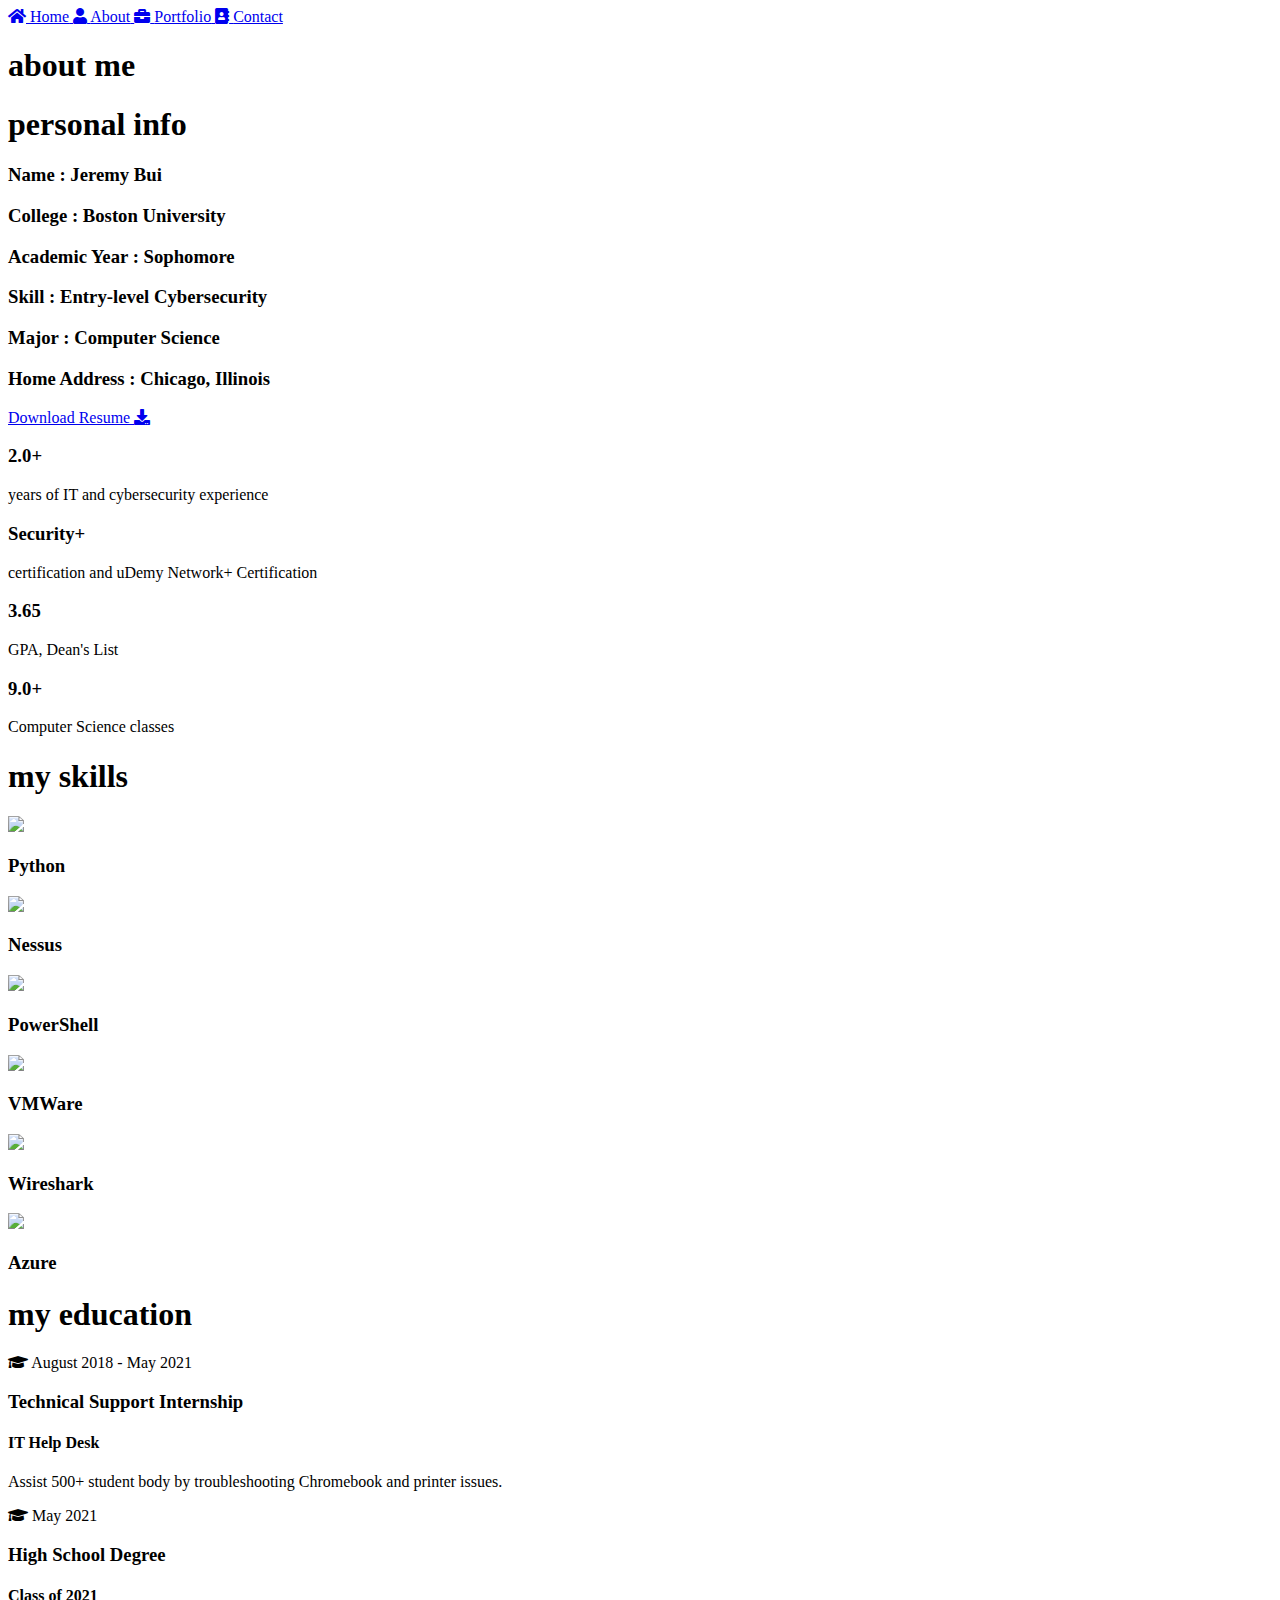
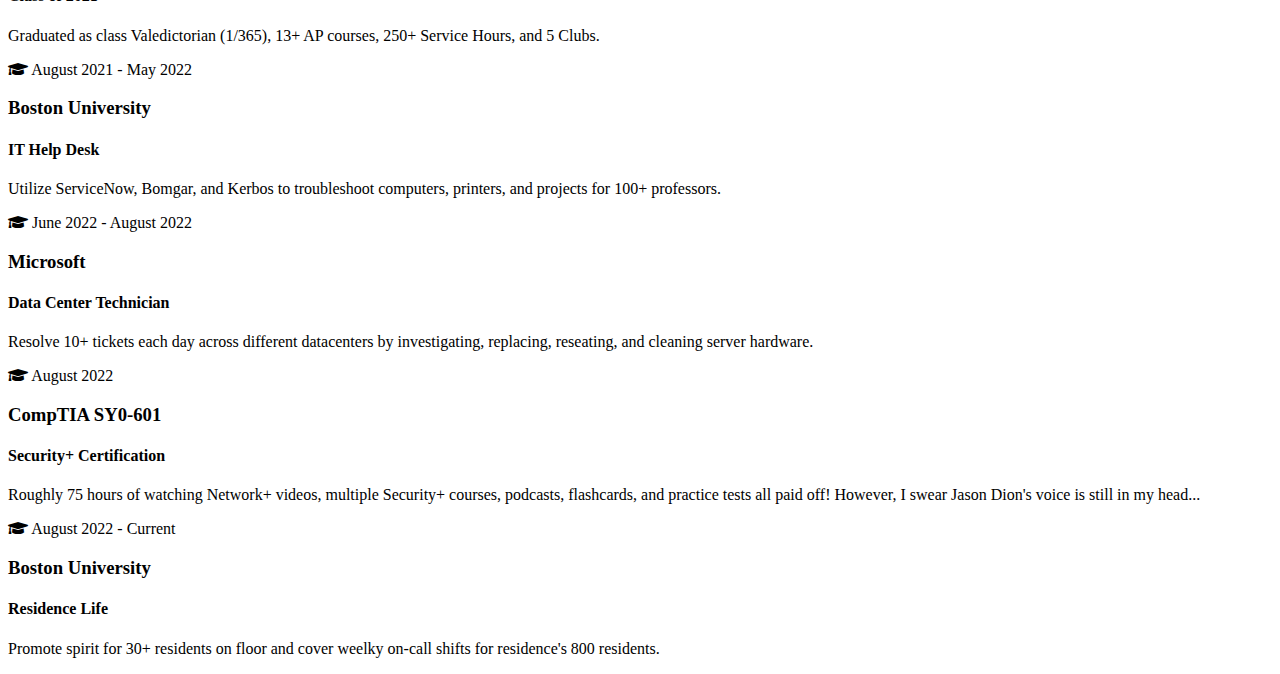
==== about.html @ 964626d3 "Add files via upload" ====
<!DOCTYPE html>
<html lang="en">
<head>
    <meta charset="UTF-8">
    <meta http-equiv="X-UA-Compatible" content="IE=edge">
    <meta name="viewport" content="width=device-width, initial-scale=1.0">
    <title>about</title>

    <!-- font awesome cdn link  -->
    <link rel="stylesheet" href="https://cdnjs.cloudflare.com/ajax/libs/font-awesome/5.15.4/css/all.min.css">

    <!-- custom css file link  -->
    <link rel="stylesheet" href="css/style.css">
    <script defer src="animate.js"></script>
</head>
<body>
    
<!-- navbar section starts  -->

<nav class="navbar">
    <a href="home.html"> <i class="fas fa-home"></i> <span>Home</span> </a>
    <a href="about.html"> <i class="fas fa-user"></i> <span>About</span> </a>
    <a href="portfolio.html"> <i class="fas fa-briefcase"></i> <span>Portfolio</span> </a>
    <a href="contact.html"> <i class="fas fa-address-book"></i> <span>Contact</span> </a>
</nav>

<!-- navbar section ends -->

<!-- about section starts  -->

<section class="about">

    <h1 class="heading hidden"> about <span>me</span> </h1>

    <div class="row">

        <div class="info-container hidden">

            <h1>personal info</h1>

            <div class="box-container">

                <div class="box">
                    <h3> <span>Name : </span> Jeremy Bui </h3>
                    <h3> <span>College :</span> </span> Boston University </h3>
                    <h3> <span>Academic Year : </span> Sophomore </h3>
                </div>
    
                <div class="box">
                    <h3> <span>Skill : </span> Entry-level Cybersecurity </h3>
                    <h3> <span>Major :</span> Computer Science</h3>
                    <h3> <span>Home Address : </span> Chicago, Illinois </h3>
                </div>

            </div>

            <a href="data/JeremyBuiResume.pdf" target="_blank" class="btn" > Download Resume <i class="fas fa-download"></i> </a>

        </div>

        <div class="count-container hidden">

            <div class="box">
                <h3>2.0+</h3>
                <p>years of IT and cybersecurity experience</p>
            </div>

            <div class="box">
                <h3>Security+</h3>
                <p>certification and uDemy Network+ Certification</p>
            </div>

            <div class="box">
                <h3>3.65</h3>
                <p>GPA, Dean's List</p>
            </div>

            <div class="box">
                <h3>9.0+</h3>
                <p>Computer Science classes</p>
            </div>

        </div>

    </div>

</section>

<!-- about section ends -->

<!-- skills section starts  -->

<section class="skills">

    <h1 class="heading"> <span>my</span> skills </h1>

    <div class="box-container">
        <div class="box hidden">
            <img src="images/icon-1.png">
            <h3>Python</h3>
        </div>
        <div class="box hidden">
            <img src="images/icon-2.png">
            <h3>Nessus</h3>
        </div>
        <div class="box hidden">
            <img src="images/icon-3.png">
            <h3>PowerShell</h3>
        </div>
        <div class="box hidden">
            <img src="images/icon-4.png">
            <h3>VMWare</h3>
        </div>
        <div class="box hidden">
            <img src="images/icon-5.png">
            <h3>Wireshark</h3>
        </div>
        <div class="box hidden">
            <img src="images/icon-6.png">
            <h3>Azure</h3>
        </div>
    </div>

</section>

<!-- skills section ends -->

<!-- education section starts  -->

<section class="education">

    <h1 class="heading"> <span>my</span> education </h1>

    <div class="box-container hidden">

        <div class="box">
            <i class="fas fa-graduation-cap"></i>
            <span>August 2018 - May 2021</span>
            <h3>Technical Support Internship</h3>
            <h4>IT Help Desk</h4>
            <p>Assist 500+ student body by troubleshooting Chromebook and printer issues.</p>
        </div>

        <div class="box">
            <i class="fas fa-graduation-cap"></i>
            <span>May 2021</span>
            <h3>High School Degree</h3>
            <h4>Class of 2021</h4>
            <p>Graduated as class Valedictorian (1/365), 13+ AP courses, 250+ Service Hours, and 5 Clubs.</p>
        </div>

        <div class="box">
            <i class="fas fa-graduation-cap"></i>
            <span>August 2021 - May 2022</span>
            <h3>Boston University</h3>
            <h4>IT Help Desk</h4>
            <p>Utilize ServiceNow, Bomgar, and Kerbos to troubleshoot computers, printers, and projects for 100+ professors.</p>
        </div>

        <div class="box">
            <i class="fas fa-graduation-cap"></i>
            <span>June 2022 - August 2022</span>
            <h3>Microsoft</h3>
            <h4>Data Center Technician</h4>
            <p>Resolve 10+ tickets each day across different datacenters by investigating, replacing, reseating, and cleaning server hardware.</p>
        </div>

        <div class="box">
            <i class="fas fa-graduation-cap"></i>
            <span>August 2022</span>
            <h3>CompTIA SY0-601</h3>
            <h4>Security+ Certification</h4>
            <p>Roughly 75 hours of watching Network+ videos, multiple Security+ courses, podcasts, flashcards, and practice tests all paid off! However, I swear Jason Dion's voice is still in my head...</p>
        </div>

        <div class="box">
            <i class="fas fa-graduation-cap"></i>
            <span>August 2022 - Current</span>
            <h3>Boston University</h3>
            <h4>Residence Life</h4>
            <h4></h4>
            <p>Promote spirit for 30+ residents on floor and cover weelky on-call shifts for residence's 800 residents.</p>
        </div>

    </div>

</section>

<!-- education section ends -->

</body>
</html>
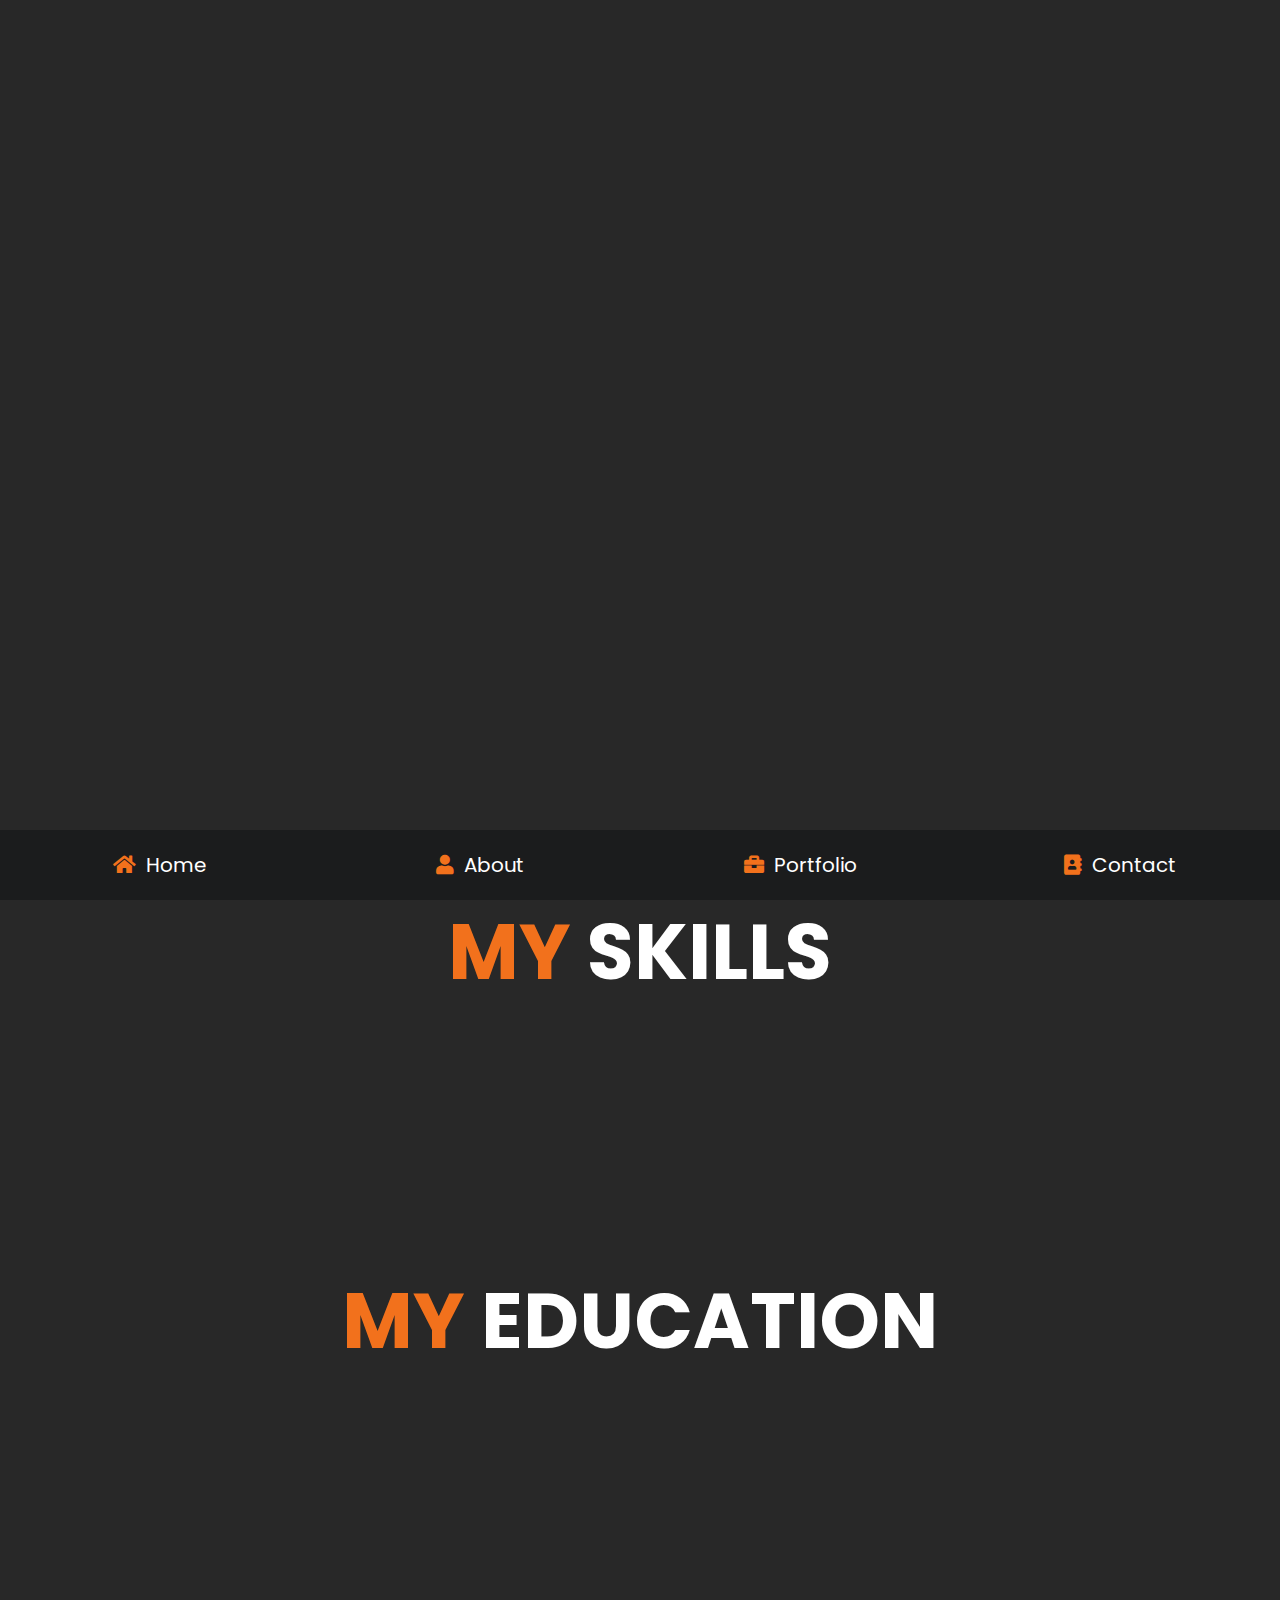
==== commit c83a403e: "updated button spacing" ====
--- a/about.html
+++ b/about.html
@@ -1,192 +1,197 @@
-<!DOCTYPE html>
-<html lang="en">
-<head>
-    <meta charset="UTF-8">
-    <meta http-equiv="X-UA-Compatible" content="IE=edge">
-    <meta name="viewport" content="width=device-width, initial-scale=1.0">
-    <title>about</title>
-
-    <!-- font awesome cdn link  -->
-    <link rel="stylesheet" href="https://cdnjs.cloudflare.com/ajax/libs/font-awesome/5.15.4/css/all.min.css">
-
-    <!-- custom css file link  -->
-    <link rel="stylesheet" href="css/style.css">
-    <script defer src="animate.js"></script>
-</head>
-<body>
-    
-<!-- navbar section starts  -->
-
-<nav class="navbar">
-    <a href="home.html"> <i class="fas fa-home"></i> <span>Home</span> </a>
-    <a href="about.html"> <i class="fas fa-user"></i> <span>About</span> </a>
-    <a href="portfolio.html"> <i class="fas fa-briefcase"></i> <span>Portfolio</span> </a>
-    <a href="contact.html"> <i class="fas fa-address-book"></i> <span>Contact</span> </a>
-</nav>
-
-<!-- navbar section ends -->
-
-<!-- about section starts  -->
-
-<section class="about">
-
-    <h1 class="heading hidden"> about <span>me</span> </h1>
-
-    <div class="row">
-
-        <div class="info-container hidden">
-
-            <h1>personal info</h1>
-
-            <div class="box-container">
-
-                <div class="box">
-                    <h3> <span>Name : </span> Jeremy Bui </h3>
-                    <h3> <span>College :</span> </span> Boston University </h3>
-                    <h3> <span>Academic Year : </span> Sophomore </h3>
-                </div>
-    
-                <div class="box">
-                    <h3> <span>Skill : </span> Entry-level Cybersecurity </h3>
-                    <h3> <span>Major :</span> Computer Science</h3>
-                    <h3> <span>Home Address : </span> Chicago, Illinois </h3>
-                </div>
-
-            </div>
-
-            <a href="data/JeremyBuiResume.pdf" target="_blank" class="btn" > Download Resume <i class="fas fa-download"></i> </a>
-
-        </div>
-
-        <div class="count-container hidden">
-
-            <div class="box">
-                <h3>2.0+</h3>
-                <p>years of IT and cybersecurity experience</p>
-            </div>
-
-            <div class="box">
-                <h3>Security+</h3>
-                <p>certification and uDemy Network+ Certification</p>
-            </div>
-
-            <div class="box">
-                <h3>3.65</h3>
-                <p>GPA, Dean's List</p>
-            </div>
-
-            <div class="box">
-                <h3>9.0+</h3>
-                <p>Computer Science classes</p>
-            </div>
-
-        </div>
-
-    </div>
-
-</section>
-
-<!-- about section ends -->
-
-<!-- skills section starts  -->
-
-<section class="skills">
-
-    <h1 class="heading"> <span>my</span> skills </h1>
-
-    <div class="box-container">
-        <div class="box hidden">
-            <img src="images/icon-1.png">
-            <h3>Python</h3>
-        </div>
-        <div class="box hidden">
-            <img src="images/icon-2.png">
-            <h3>Nessus</h3>
-        </div>
-        <div class="box hidden">
-            <img src="images/icon-3.png">
-            <h3>PowerShell</h3>
-        </div>
-        <div class="box hidden">
-            <img src="images/icon-4.png">
-            <h3>VMWare</h3>
-        </div>
-        <div class="box hidden">
-            <img src="images/icon-5.png">
-            <h3>Wireshark</h3>
-        </div>
-        <div class="box hidden">
-            <img src="images/icon-6.png">
-            <h3>Azure</h3>
-        </div>
-    </div>
-
-</section>
-
-<!-- skills section ends -->
-
-<!-- education section starts  -->
-
-<section class="education">
-
-    <h1 class="heading"> <span>my</span> education </h1>
-
-    <div class="box-container hidden">
-
-        <div class="box">
-            <i class="fas fa-graduation-cap"></i>
-            <span>August 2018 - May 2021</span>
-            <h3>Technical Support Internship</h3>
-            <h4>IT Help Desk</h4>
-            <p>Assist 500+ student body by troubleshooting Chromebook and printer issues.</p>
-        </div>
-
-        <div class="box">
-            <i class="fas fa-graduation-cap"></i>
-            <span>May 2021</span>
-            <h3>High School Degree</h3>
-            <h4>Class of 2021</h4>
-            <p>Graduated as class Valedictorian (1/365), 13+ AP courses, 250+ Service Hours, and 5 Clubs.</p>
-        </div>
-
-        <div class="box">
-            <i class="fas fa-graduation-cap"></i>
-            <span>August 2021 - May 2022</span>
-            <h3>Boston University</h3>
-            <h4>IT Help Desk</h4>
-            <p>Utilize ServiceNow, Bomgar, and Kerbos to troubleshoot computers, printers, and projects for 100+ professors.</p>
-        </div>
-
-        <div class="box">
-            <i class="fas fa-graduation-cap"></i>
-            <span>June 2022 - August 2022</span>
-            <h3>Microsoft</h3>
-            <h4>Data Center Technician</h4>
-            <p>Resolve 10+ tickets each day across different datacenters by investigating, replacing, reseating, and cleaning server hardware.</p>
-        </div>
-
-        <div class="box">
-            <i class="fas fa-graduation-cap"></i>
-            <span>August 2022</span>
-            <h3>CompTIA SY0-601</h3>
-            <h4>Security+ Certification</h4>
-            <p>Roughly 75 hours of watching Network+ videos, multiple Security+ courses, podcasts, flashcards, and practice tests all paid off! However, I swear Jason Dion's voice is still in my head...</p>
-        </div>
-
-        <div class="box">
-            <i class="fas fa-graduation-cap"></i>
-            <span>August 2022 - Current</span>
-            <h3>Boston University</h3>
-            <h4>Residence Life</h4>
-            <h4></h4>
-            <p>Promote spirit for 30+ residents on floor and cover weelky on-call shifts for residence's 800 residents.</p>
-        </div>
-
-    </div>
-
-</section>
-
-<!-- education section ends -->
-
-</body>
+<!DOCTYPE html>
+<html lang="en">
+<head>
+    <meta charset="UTF-8">
+    <meta http-equiv="X-UA-Compatible" content="IE=edge">
+    <meta name="viewport" content="width=device-width, initial-scale=1.0">
+    <title>about</title>
+
+    <!-- font awesome cdn link  -->
+    <link rel="stylesheet" href="https://cdnjs.cloudflare.com/ajax/libs/font-awesome/5.15.4/css/all.min.css">
+
+    <!-- custom css file link  -->
+    <link rel="stylesheet" href="css/style.css">
+    <script defer src="animate.js"></script>
+</head>
+<body>
+    
+<!-- navbar section starts  -->
+
+<nav class="navbar">
+    <a href="index.html"> <i class="fas fa-home"></i> <span>Home</span> </a>
+    <a href="about.html"> <i class="fas fa-user"></i> <span>About</span> </a>
+    <a href="portfolio.html"> <i class="fas fa-briefcase"></i> <span>Portfolio</span> </a>
+    <a href="contact.html"> <i class="fas fa-address-book"></i> <span>Contact</span> </a>
+</nav>
+
+<!-- navbar section ends -->
+
+<!-- about section starts  -->
+
+<section class="about">
+
+    <h1 class="heading hidden"> about <span>me</span> </h1>
+
+    <div class="row">
+
+        <div class="info-container hidden">
+
+            <h1>personal info</h1>
+
+            <div class="box-container">
+
+                <div class="box">
+                    <h3> <span>Name : </span> Jeremy Bui </h3>
+                    <h3> <span>College :</span> </span> Boston University </h3>
+                    <h3> <span>Academic Year : </span> Sophomore </h3>
+                </div>
+    
+                <div class="box">
+                    <h3> <span>Skill : </span> Entry-level Cybersecurity </h3>
+                    <h3> <span>Major :</span> Computer Science</h3>
+                    <h3> <span>Home Address : </span> Chicago, Illinois </h3>
+                </div>
+
+            </div>
+
+            <a href="data/JeremyBuiResume.pdf" target="_blank" class="btn in-line" > Download Resume <i class="fas fa-download"></i> </a>
+            <div class="share hiddenY in-line">
+                <a href="https://www.linkedin.com/in/jeremy-bui/" class="fab fa-linkedin "></a>
+                <a href="https://github.com/jbui02" class="fab fa-github"></a>
+                <a href="https://www.youtube.com/channel/UCMNgugSxkj9yCgmjRElc6OA" class="fab fa-youtube"></a>
+            </div>
+
+        </div>
+
+        <div class="count-container hidden">
+
+            <div class="box">
+                <h3>2.0+</h3>
+                <p>years of IT and cybersecurity experience</p>
+            </div>
+
+            <div class="box">
+                <h3>Security+</h3>
+                <p>certification and uDemy Network+ Certification</p>
+            </div>
+
+            <div class="box">
+                <h3>3.65</h3>
+                <p>GPA, Dean's List</p>
+            </div>
+
+            <div class="box">
+                <h3>9.0+</h3>
+                <p>Computer Science classes</p>
+            </div>
+
+        </div>
+
+    </div>
+
+</section>
+
+<!-- about section ends -->
+
+<!-- skills section starts  -->
+
+<section class="skills">
+
+    <h1 class="heading"> <span>my</span> skills </h1>
+
+    <div class="box-container">
+        <div class="box hidden">
+            <img src="images/icon-1.png">
+            <h3>Python</h3>
+        </div>
+        <div class="box hidden">
+            <img src="images/icon-2.png">
+            <h3>Nessus</h3>
+        </div>
+        <div class="box hidden">
+            <img src="images/icon-3.png">
+            <h3>PowerShell ISE</h3>
+        </div>
+        <div class="box hidden">
+            <img src="images/icon-4.png">
+            <h3>VMWare</h3>
+        </div>
+        <div class="box hidden">
+            <img src="images/icon-5.png">
+            <h3>Wireshark</h3>
+        </div>
+        <div class="box hidden">
+            <img src="images/icon-6.png">
+            <h3>Azure</h3>
+        </div>
+    </div>
+
+</section>
+
+<!-- skills section ends -->
+
+<!-- education section starts  -->
+
+<section class="education">
+
+    <h1 class="heading"> <span>my</span> education </h1>
+
+    <div class="box-container hidden">
+
+        <div class="box">
+            <i class="fas fa-graduation-cap"></i>
+            <span>August 2018 - May 2021</span>
+            <h3>Technical Support Internship</h3>
+            <h4>IT Help Desk</h4>
+            <p>Assist 500+ student body by troubleshooting Chromebook and printer issues.</p>
+        </div>
+
+        <div class="box">
+            <i class="fas fa-graduation-cap"></i>
+            <span>May 2021</span>
+            <h3>High School Degree</h3>
+            <h4>Class of 2021</h4>
+            <p>Graduated as class Valedictorian (1/365), 13+ AP courses, 250+ Service Hours, and 5 Clubs.</p>
+        </div>
+
+        <div class="box">
+            <i class="fas fa-graduation-cap"></i>
+            <span>August 2021 - May 2022</span>
+            <h3>Boston University</h3>
+            <h4>IT Help Desk</h4>
+            <p>Utilize ServiceNow, Bomgar, and Kerbos to troubleshoot computers, printers, and projects for 100+ professors.</p>
+        </div>
+
+        <div class="box">
+            <i class="fas fa-graduation-cap"></i>
+            <span>June 2022 - August 2022</span>
+            <h3>Microsoft</h3>
+            <h4>Data Center Technician</h4>
+            <p>Resolve 10+ tickets each day across different datacenters by investigating, replacing, reseating, and cleaning server hardware.</p>
+        </div>
+
+        <div class="box">
+            <i class="fas fa-graduation-cap"></i>
+            <span>August 2022</span>
+            <h3>CompTIA SY0-601</h3>
+            <h4>Security+ Certification</h4>
+            <p>Roughly 75 hours of watching Network+ videos, multiple Security+ courses, podcasts, flashcards, and practice tests all paid off! However, I swear Jason Dion's voice is still in my head...</p>
+        </div>
+
+        <div class="box">
+            <i class="fas fa-graduation-cap"></i>
+            <span>August 2022 - Current</span>
+            <h3>Boston University</h3>
+            <h4>Residence Life</h4>
+            <h4></h4>
+            <p>Promote spirit for 30+ residents on floor and cover weelky on-call shifts for residence's 800 residents.</p>
+        </div>
+
+    </div>
+
+</section>
+
+<!-- education section ends -->
+
+</body>
 </html>--- a/css/style.css
+++ b/css/style.css
@@ -0,0 +1,689 @@
+@import url("https://fonts.googleapis.com/css2?family=Poppins:wght@100;300;400;500;600;700&display=swap");
+* {
+  font-family: 'Poppins', sans-serif;
+  margin: 0;
+  padding: 0;
+  -webkit-box-sizing: border-box;
+          box-sizing: border-box;
+  text-decoration: none;
+  outline: none;
+  border: none;
+}
+
+html {
+  font-size: 62.5%;
+  overflow-x: hidden;
+}
+
+html::-webkit-scrollbar {
+  width: 1rem;
+}
+
+html::-webkit-scrollbar-track {
+  background: #282828;
+}
+
+html::-webkit-scrollbar-thumb {
+  background: #F2711C;
+  border-radius: 5rem;
+}
+
+body {
+  background: #282828;
+  padding-bottom: 6.5rem;
+}
+
+.divider {
+  color: #282828;
+}
+
+section {
+  padding: 5rem 9%;
+}
+
+.heading {
+  text-align: center;
+  font-size: 6vw;
+  color: #fff;
+  margin-bottom: 3rem;
+  text-transform: uppercase;
+}
+
+.heading span {
+  text-transform: uppercase;
+  color: #F2711C;
+}
+
+.btn {
+  display: inline-block;
+  margin-top: 1rem;
+  border-radius: 5rem;
+  background: #F2711C;
+  padding: .7rem;
+  font-size: 1.7rem;
+  color: #fff;
+  padding-left: 2rem;
+  margin-right: 19rem;
+}
+
+.btn i {
+  height: 4rem;
+  width: 4rem;
+  line-height: 4rem;
+  font-size: 1.7rem;
+  text-align: center;
+  background: #fff;
+  color: #F2711C;
+  border-radius: 50%;
+  margin-left: 1rem;
+  -webkit-transition: .2s linear;
+  transition: .2s linear;
+}
+
+.btn:hover i {
+  margin-left: 2rem;
+}
+
+.navbar {
+  position: fixed;
+  bottom: 0;
+  left: 0;
+  right: 0;
+  display: -webkit-box;
+  display: -ms-flexbox;
+  display: flex;
+  z-index: 1000;
+  -webkit-box-align: end;
+      -ms-flex-align: end;
+          align-items: flex-end;
+}
+
+.navbar a {
+  padding: 2rem;
+  font-size: 2rem;
+  background: #1B1C1D;
+  -webkit-box-flex: 1;
+      -ms-flex: 1;
+          flex: 1;
+  color: #fff;
+  text-align: center;
+  -webkit-transition: .2s linear;
+  transition: .2s linear;
+}
+
+.navbar a i {
+  color: #F2711C;
+  padding-right: .5rem;
+}
+
+.navbar a:hover {
+  background: #f79e63;
+  padding-bottom: 6rem;
+}
+
+.navbar a:hover i {
+  color: #fff;
+}
+
+.home {
+  display: -webkit-box;
+  display: -ms-flexbox;
+  display: flex;
+  -webkit-box-align: center;
+      -ms-flex-align: center;
+          align-items: center;
+  -ms-flex-wrap: wrap;
+      flex-wrap: wrap;
+  gap: 4rem;
+  min-height: calc(100vh - 6.5rem);
+}
+
+.home .auto-input{
+  font-family: "Incosolata", Consolas, monospace;
+  font-size: 5rem;
+  color: #d7b94c;
+}
+
+.home h4{
+  font-family: "Incosolata", Consolas, monospace;
+  font-size: 5rem;
+  color: #d7b94c;
+}
+
+.home .image {
+  -webkit-box-flex: 1;
+      -ms-flex: 1 1 42rem;
+          flex: 1 1 42rem;
+  text-align: center;
+}
+
+.home .image img {
+    width: 35rem;
+    border-radius: 50%;
+    margin-left: 2rem;
+}
+
+.home .content {
+  -webkit-box-flex: 1;
+      -ms-flex: 1 1 42rem;
+          flex: 1 1 42rem;
+}
+
+.home .content h3 {
+  font-size: 2.5rem;
+  color: #F2711C;
+  padding: .25rem 0;
+  display: block;
+}
+
+.in-line{
+  display: inline-block;
+}
+
+.wave {
+  display: inline-block;
+  animation: animate-wave 500ms infinite ease-in-out;
+  font-size: 4rem;
+}
+
+@keyframes animate-wave {
+  0% {
+    transform: rotate(0);
+  }
+  50% {
+    transform: rotate(30deg);
+  }
+  100% {
+    transform: rotate(0);
+  }
+}
+
+.home .content p {
+  font-size: 1.5rem;
+  color: #aaa;
+  padding: 1rem 0;
+  line-height: 2;
+}
+
+.about .row {
+  display: -webkit-box;
+  display: -ms-flexbox;
+  display: flex;
+  -webkit-box-align: center;
+      -ms-flex-align: center;
+          align-items: center;
+  -ms-flex-wrap: wrap;
+      flex-wrap: wrap;
+  gap: 2rem;
+}
+
+.about .row .info-container {
+  -webkit-box-flex: 1;
+      -ms-flex: 1 1 42rem;
+          flex: 1 1 42rem;
+}
+
+.about .row .info-container h1 {
+  font-size: 3rem;
+  color: #fff;
+  text-transform: uppercase;
+  padding-bottom: 1rem;
+}
+
+.about .row .info-container .box-container {
+  padding: 1rem 0;
+  display: -webkit-box;
+  display: -ms-flexbox;
+  display: flex;
+  -ms-flex-wrap: wrap;
+      flex-wrap: wrap;
+  gap: 2rem;
+}
+
+.about .row .info-container .box-container .box {
+  -webkit-box-flex: 1;
+      -ms-flex: 1 1 20rem;
+          flex: 1 1 20rem;
+}
+
+.about .row .info-container .box-container .box h3 {
+  font-size: 1.7rem;
+  color: #fff;
+  padding: 1rem 0;
+  font-weight: normal;
+}
+
+.about .row .info-container .box-container .box h3 span {
+  color: #aaa;
+  font-weight: lighter;
+}
+
+.about .row .count-container {
+  -webkit-box-flex: 1;
+      -ms-flex: 1 1 42rem;
+          flex: 1 1 42rem;
+  display: -webkit-box;
+  display: -ms-flexbox;
+  display: flex;
+  -ms-flex-wrap: wrap;
+      flex-wrap: wrap;
+  gap: 2rem;
+}
+
+.about .row .count-container .box {
+  -webkit-box-flex: 1;
+      -ms-flex: 1 1 20rem;
+          flex: 1 1 20rem;
+  padding: 3rem 4rem;
+  border-radius: .5rem;
+  background: #1a1a1a;
+  -webkit-box-shadow: 0 0.5rem 1rem rgba(0, 0, 0, 0.7);
+          box-shadow: 0 0.5rem 1rem rgba(0, 0, 0, 0.7);
+}
+
+.about .row .count-container .box h3 {
+  font-size: 5rem;
+  color: #F2711C;
+}
+
+.about .row .count-container .box p {
+  font-size: 2rem;
+  color: #aaa;
+}
+
+.skills .box-container {
+  display: -ms-grid;
+  display: grid;
+  -ms-grid-columns: (minmax(16rem, 1fr))[auto-fit];
+      grid-template-columns: repeat(auto-fit, minmax(16rem, 1fr));
+  gap: 1.5rem;
+}
+
+.skills .box-container .box {
+  padding: 2rem;
+  text-align: center;
+  -webkit-box-shadow: 0 0.5rem 1rem rgba(0, 0, 0, 0.7);
+          box-shadow: 0 0.5rem 1rem rgba(0, 0, 0, 0.7);
+  border-radius: .5rem;
+  background: #1a1a1a;
+}
+
+.skills .box-container .box:hover {
+  background: #fff;
+}
+
+.skills .box-container .box:hover h3 {
+  color: #0d0d0d;
+}
+
+.skills .box-container .box img {
+  height: 7rem;
+  margin-bottom: 1rem;
+}
+
+.skills .box-container .box h3 {
+  color: #fff;
+  font-size: 1.7rem;
+  font-weight: normal;
+  text-transform: uppercase;
+}
+
+.education .box-container {
+  display: -webkit-box;
+  display: -ms-flexbox;
+  display: flex;
+  -ms-flex-wrap: wrap;
+      flex-wrap: wrap;
+}
+
+.education .box-container .box {
+  -webkit-box-flex: 1;
+      -ms-flex: 1 1 40rem;
+          flex: 1 1 40rem;
+  margin-left: 2rem;
+  padding-top: 0;
+  padding-bottom: 0;
+  padding-left: 3.5rem;
+  padding-bottom: 3rem;
+  border-left: 0.1rem solid #aaa;
+  position: relative;
+}
+
+.education .box-container .box i {
+  height: 4.5rem;
+  width: 4.5rem;
+  line-height: 4.5rem;
+  font-size: 1.7rem;
+  border-radius: 50%;
+  background: #F2711C;
+  color: #fff;
+  text-align: center;
+  position: absolute;
+  top: -1rem;
+  left: -2.5rem;
+}
+
+.education .box-container .box span {
+  font-size: 2.0rem;
+  font-style: italic;
+  color: #fff;
+  border-radius: 5rem;
+  padding: .5rem 1.5rem;
+  background: #3b3b3b;
+}
+
+.education .box-container .box h3 {
+  font-size: 2.2rem;
+  color: #fff;
+  padding-top: 2.5rem;
+  font-weight: normal;
+  font-style: bold;
+}
+
+.education .box-container .box h4 {
+    font-size: 1.5rem;
+    color: rgb(203, 203, 203);
+    font-weight: normal;
+  }
+
+.education .box-container .box p {
+  font-size: 1.5rem;
+  padding-bottom: 2rem;
+  color: #aaa;
+  line-height: 2;
+}
+
+.portfolio {
+  text-align: center;
+}
+
+.portfolio .box-container {
+  display: -ms-grid;
+  display: grid;
+  -ms-grid-columns: (minmax(31rem, 1fr))[auto-fit];
+      grid-template-columns: repeat(auto-fit, minmax(31rem, 1fr));
+  gap: 1.5rem;
+  margin-bottom: 2rem;
+}
+
+.portfolio .box-container .box {
+  height: 30rem;
+  box-shadow: inset 0 -3em 3em rgba(255,255,255,0.1), 0 0 0 2px rgb(255, 255, 255),
+    0.3em 0.3em 1em rgba(255,255,255, 0.3);
+  overflow: hidden;
+  position: relative;
+}
+
+.portfolio .box-container .box:hover .content {
+  -webkit-transform: translateY(0%);
+          transform: translateY(0%);
+}
+
+.portfolio .box-container .box img {
+  height: 100%;
+  width: 100%;
+  -o-object-fit: cover;
+     object-fit: cover;
+}
+
+.portfolio .box-container .box .content{
+  position: absolute;
+  top: 0;
+  left: 0;
+  height: 100%;
+  width: 100%;
+  background: #fbd753;
+  display: -webkit-box;
+  display: -ms-flexbox;
+  display: flex;
+  -webkit-box-orient: vertical;
+  -webkit-box-direction: normal;
+      -ms-flex-flow: column;
+          flex-flow: column;
+  -webkit-box-align: center;
+      -ms-flex-align: center;
+          align-items: center;
+  -webkit-box-pack: center;
+      -ms-flex-pack: center;
+          justify-content: center;
+  padding: 2rem;
+  -webkit-transform: translateY(-100%);
+          transform: translateY(-100%);
+  -webkit-transition: .2s linear;
+  transition: .2s linear;
+}
+
+.portfolio .box-container .box .content h3 {
+  font-size: 2.5rem;
+  color: #fff;
+  text-transform: uppercase;
+  font-weight: normal;
+}
+
+.portfolio .box-container .box .content p {
+  padding: 1rem 0;
+  font-size: 1.5rem;
+  line-height: 2;
+  color: #aaa;
+}
+
+.portfolio .box-container .box .content a {
+  font-size: 2rem;
+  color: #F2711C;
+}
+
+.portfolio .box-container .box .content a:hover {
+  color: #fff;
+}
+
+.contact .row {
+  display: -webkit-box;
+  display: -ms-flexbox;
+  display: flex;
+  -webkit-box-align: center;
+      -ms-flex-align: center;
+          align-items: center;
+  -ms-flex-wrap: wrap;
+      flex-wrap: wrap;
+  gap: 2rem;
+}
+
+.contact .row .info-container {
+  width: 40rem;
+}
+
+.contact .row .info-container h1 {
+  font-size: 3rem;
+  text-transform: uppercase;
+  color: #fff;
+  padding-bottom: 1rem;
+}
+
+.contact .row .info-container p {
+  font-size: 1.5rem;
+  line-height: 2;
+  color: #aaa;
+  padding: 1rem 0;
+}
+
+.contact .row .info-container .box-container {
+  padding: 2rem 0;
+}
+
+.contact .row .info-container .box-container .box {
+  display: -webkit-box;
+  display: -ms-flexbox;
+  display: flex;
+  gap: 2rem;
+  padding: 1rem 0;
+}
+
+.contact .row .info-container .box-container .box i {
+  font-size: 3rem;
+  color: #F2711C;
+}
+
+.contact .row .info-container .box-container .box h3 {
+  font-size: 2rem;
+  color: #fff;
+}
+
+.share a {
+  font-size: 2rem;
+  height: 4.5rem;
+  width: 4.5rem;
+  line-height: 4.5rem;
+  border-radius: 50%;
+  background: #1a1a1a;
+  color: #fff;
+  text-align: center;
+  margin-right: .3rem;
+}
+
+.contact .row .info-container .share a:hover {
+  background: #F2711C;
+}
+
+.contact .row form {
+  -webkit-box-flex: 1;
+      -ms-flex: 1 1 42rem;
+          flex: 1 1 42rem;
+}
+
+.contact .row form .inputBox {
+  display: -webkit-box;
+  display: -ms-flexbox;
+  display: flex;
+  -ms-flex-wrap: wrap;
+      flex-wrap: wrap;
+  -webkit-box-pack: justify;
+      -ms-flex-pack: justify;
+          justify-content: space-between;
+}
+
+.contact .row form .inputBox input {
+  width: 49%;
+}
+
+.contact .row form .inputBox input,
+.contact .row form textarea {
+  border-radius: 5rem;
+  padding: 1.2rem 1.8rem;
+  font-size: 1.6rem;
+  color: #fff;
+  text-transform: none;
+  margin: .7rem 0;
+  background: #1a1a1a;
+}
+
+.contact .row form textarea {
+  width: 100%;
+  border-radius: 1rem;
+  resize: none;
+  height: 25rem;
+}
+
+.contact .row form .btn {
+  padding: 1rem 3rem;
+  cursor: pointer;
+}
+
+.contact .row form .btn:hover {
+  background: #fff;
+  color: #0d0d0d;
+}
+
+@media (max-width: 1200px) {
+  html {
+    font-size: 55%;
+  }
+  section {
+    padding: 3rem 2rem;
+  }
+}
+
+@media (max-width: 768px) {
+  .heading {
+    font-size: 12vw;
+  }
+  .navbar a i {
+    padding: 0;
+  }
+  .navbar a span {
+    display: none;
+  }
+  .navbar a:hover {
+    padding-bottom: 2rem;
+  }
+  .home {
+    text-align: center;
+    gap: 2rem;
+  }
+  .home .image img {
+    height: 30rem;
+    width: 30rem;
+  }
+  .home .content h3 {
+    font-size: 3rem;
+  }
+  .home .content span {
+    font-size: 2.5rem;
+  }
+  .contact .row form .inputBox input {
+    width: 100%;
+    margin-bottom: 1rem;
+  }
+}
+
+@media(prefers-reduced-motion){
+  .hidden{
+      transitional: none;
+  }
+}
+
+/*# interactive scrolling */
+.hidden{
+  opacity: 0;
+  filter: blur(5px);
+  transform: translateX(-100%);
+  transition: all 1s;
+}
+
+.hiddenY{
+  opacity: 0;
+  filter: blur(5px);
+  transform: translateY(100%);
+  transition: all 1s;
+}
+
+.show {
+  opacity: 1;
+  filter: blur(0);
+  transform: translateX(0);
+}
+
+.box-:nth-child(2){
+  transition-delay: 100ms;
+}
+.box:nth-child(3){
+  transition-delay: 200ms;
+}
+.box:nth-child(4){
+  transition-delay: 300ms; 
+}
+.box:nth-child(5){
+  transition-delay: 400ms;
+}
+.box:nth-child(6){
+  transition-delay: 500ms; 
+}
+.box:nth-child(7){
+  transition-delay: 600ms; 
+}
+
+@media (max-width: 450px) {
+  html {
+    font-size: 50%;
+  }
+}
+/*# sourceMappingURL=style.css.map */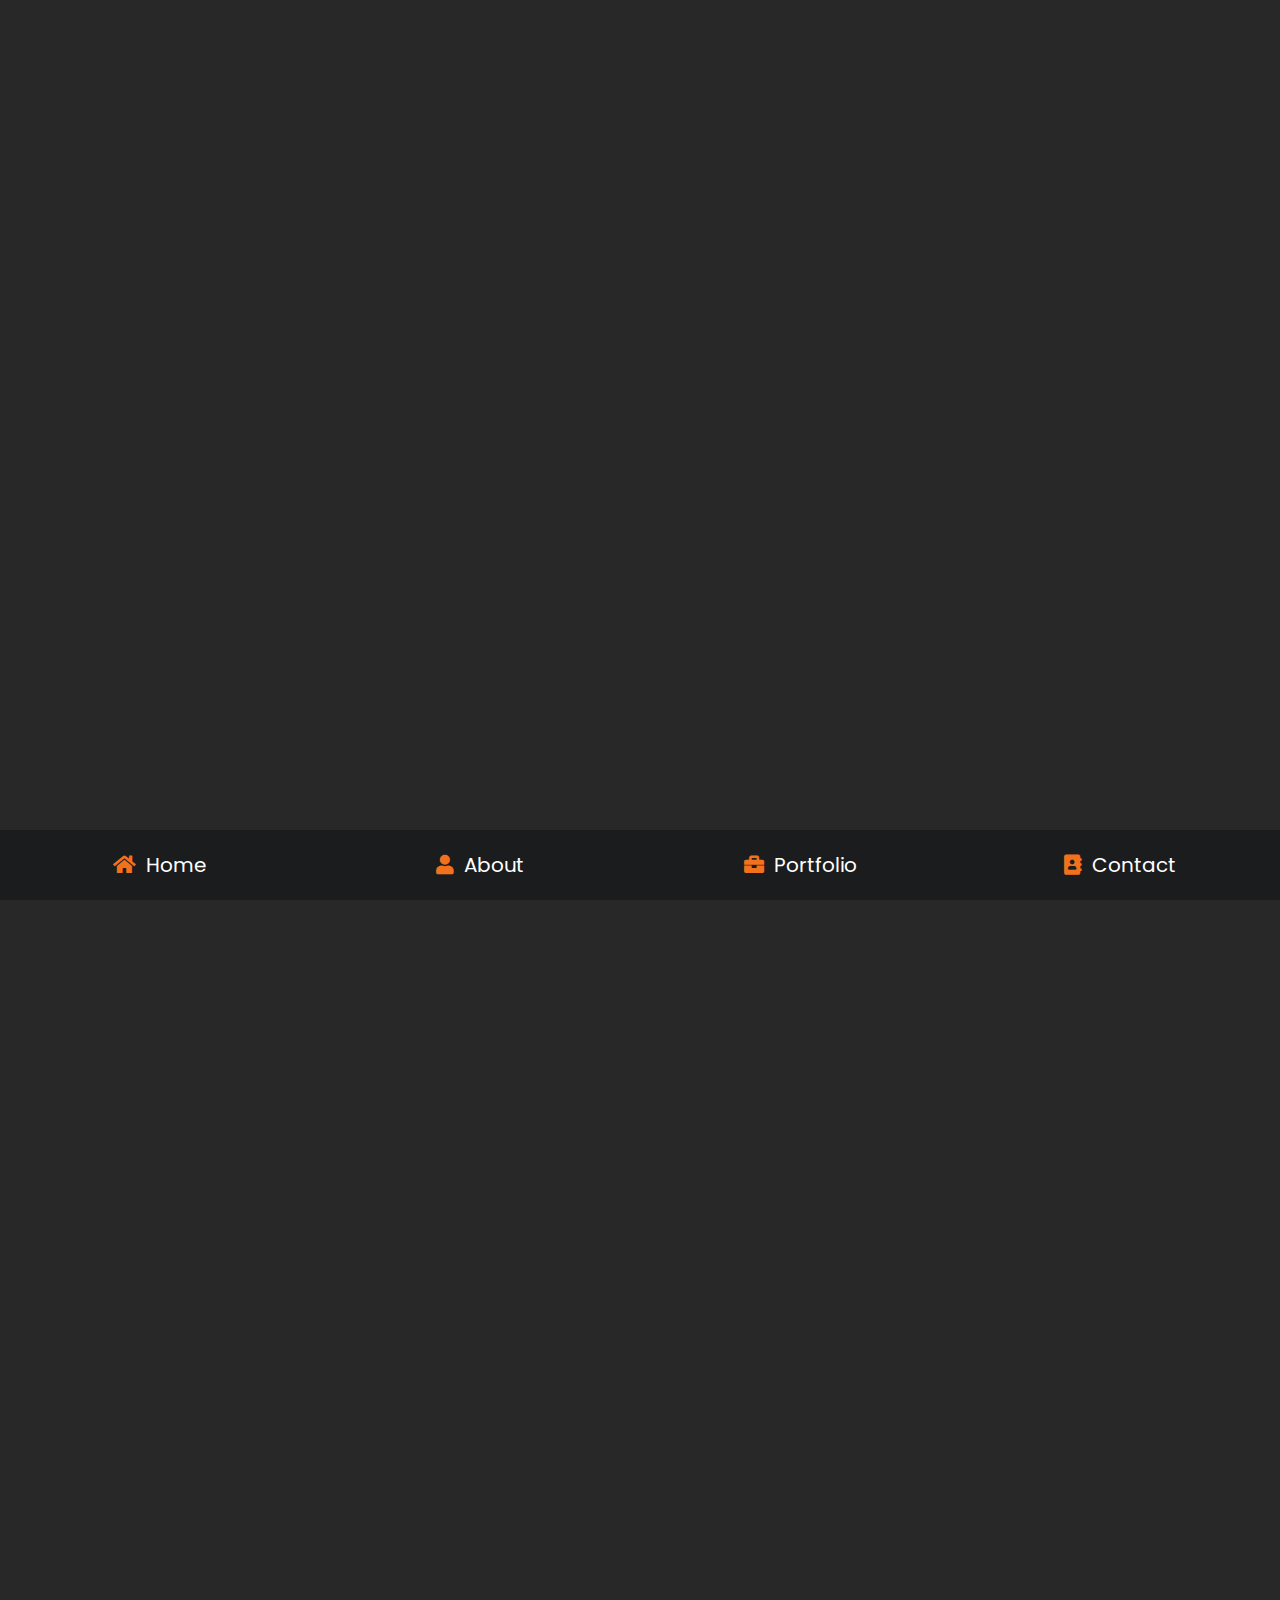
==== commit 14289663: "about page tweaked" ====
--- a/about.html
+++ b/about.html
@@ -4,7 +4,7 @@
     <meta charset="UTF-8">
     <meta http-equiv="X-UA-Compatible" content="IE=edge">
     <meta name="viewport" content="width=device-width, initial-scale=1.0">
-    <title>about</title>
+    <title>Jeremy's Portfolio</title>
 
     <!-- font awesome cdn link  -->
     <link rel="stylesheet" href="https://cdnjs.cloudflare.com/ajax/libs/font-awesome/5.15.4/css/all.min.css">
@@ -12,9 +12,13 @@
     <!-- custom css file link  -->
     <link rel="stylesheet" href="css/style.css">
     <script defer src="animate.js"></script>
+    <link rel="icon" type="image/png" href="C:\Users\jerem\Desktop\GitHub\jeremybui.github.io\images\logo.png?"/>
 </head>
 <body>
-    
+<!-- particles background  -->
+<div id="particles-js" class="animation_background"></div>
+<script src="particle-background/particles.js"></script>
+<script src="particle-background/app.js"></script>
 <!-- navbar section starts  -->
 
 <nav class="navbar">
@@ -27,7 +31,6 @@
 <!-- navbar section ends -->
 
 <!-- about section starts  -->
-
 <section class="about">
 
     <h1 class="heading hidden"> about <span>me</span> </h1>
@@ -54,11 +57,11 @@
 
             </div>
 
-            <a href="data/JeremyBuiResume.pdf" target="_blank" class="btn in-line" > Download Resume <i class="fas fa-download"></i> </a>
+            <a href="data/JeremyBuiResume.pdf" target="_blank" class="btn in-line" > Resume <i class="fas fa-download"></i> </a>
             <div class="share hiddenY in-line">
-                <a href="https://www.linkedin.com/in/jeremy-bui/" class="fab fa-linkedin "></a>
-                <a href="https://github.com/jbui02" class="fab fa-github"></a>
-                <a href="https://www.youtube.com/channel/UCMNgugSxkj9yCgmjRElc6OA" class="fab fa-youtube"></a>
+                <a href="https://www.linkedin.com/in/jeremy-bui/" target="_blank" class="fab fa-linkedin "></a>
+                <a href="https://github.com/jbui02" target="_blank" class="fab fa-github"></a>
+                <a href="https://www.youtube.com/channel/UCMNgugSxkj9yCgmjRElc6OA" target="_blank" class="fab fa-youtube"></a>
             </div>
 
         </div>
@@ -72,7 +75,8 @@
 
             <div class="box">
                 <h3>Security+</h3>
-                <p>certification and uDemy Network+ Certification</p>
+                <p>certification <a href="https://www.credly.com/badges/bd4978fc-dfc4-46cb-a483-dec3668a88a5/linked_in?t=rg83st" target="_blank">(verify)</a> and uDemy Network+ Certification</p>
+                
             </div>
 
             <div class="box">
@@ -97,7 +101,7 @@
 
 <section class="skills">
 
-    <h1 class="heading"> <span>my</span> skills </h1>
+    <h1 class="heading hidden"> <span>my</span> skills </h1>
 
     <div class="box-container">
         <div class="box hidden">
@@ -134,7 +138,7 @@
 
 <section class="education">
 
-    <h1 class="heading"> <span>my</span> education </h1>
+    <h1 class="heading hidden"> <span>my</span> education </h1>
 
     <div class="box-container hidden">
 
@@ -190,8 +194,6 @@
     </div>
 
 </section>
-
 <!-- education section ends -->
-
 </body>
 </html>--- a/css/style.css
+++ b/css/style.css
@@ -63,7 +63,7 @@
   font-size: 1.7rem;
   color: #fff;
   padding-left: 2rem;
-  margin-right: 19rem;
+  margin-right: 5rem;
 }
 
 .btn i {
@@ -178,6 +178,7 @@
 
 .in-line{
   display: inline-block;
+  flex-wrap: 1;
 }
 
 .wave {
@@ -530,9 +531,9 @@
 
 .share a {
   font-size: 2rem;
-  height: 4.5rem;
-  width: 4.5rem;
-  line-height: 4.5rem;
+  height: 4rem;
+  width: 4rem;
+  line-height: 4rem;
   border-radius: 50%;
   background: #1a1a1a;
   color: #fff;
@@ -540,7 +541,7 @@
   margin-right: .3rem;
 }
 
-.contact .row .info-container .share a:hover {
+.share a:hover {
   background: #F2711C;
 }
 
